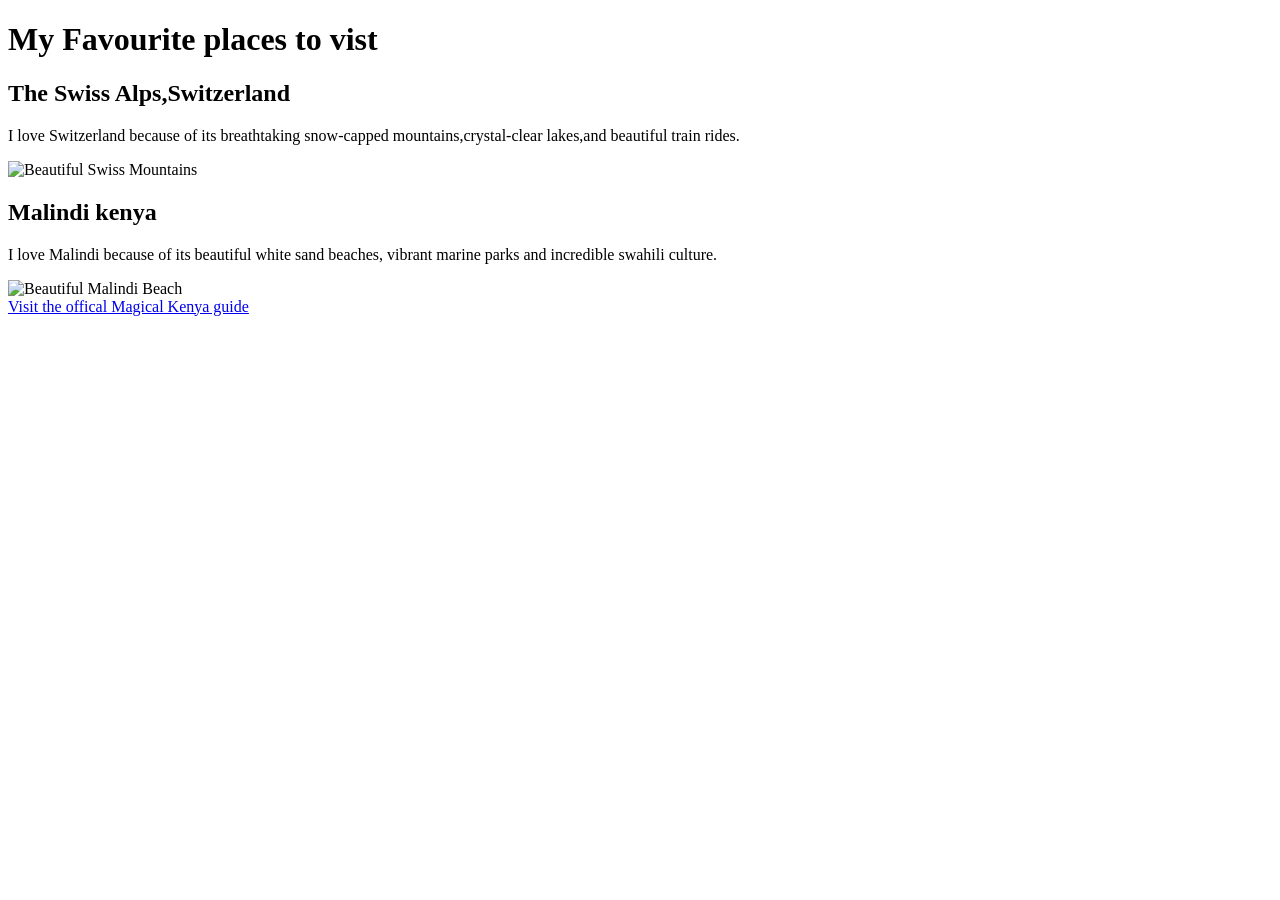
==== favourite-places.html @ b508dc8b "title image" ====
<!DOCTYPE html>
<html lang="en">
<head>
    <meta charset="UTF-8">
    <meta name="viewport" content="width=device-width, initial-scale=1.0">
    <link href="styles.css" rel="stylesheet" type="text/css">
    <title>Favourite-places</title>
</head>
<body>
    <h1>My Favourite places to vist</h1>
    <h2>The Swiss Alps,Switzerland</h2>
    <p>I love Switzerland because of its breathtaking snow-capped mountains,crystal-clear lakes,and beautiful train rides.</p>
    <img src="https://unsplash.com" alt="Beautiful Swiss Mountains">
    <h2>Malindi kenya</h2>
    <p>I love Malindi because of its beautiful white sand beaches, vibrant marine parks and incredible swahili culture.</p>
    <img src="https://unsplash.com" alt="Beautiful Malindi Beach">
    <br>
    <a href="https://magicalkenya.com" target="_blank">Visit the offical Magical Kenya guide</a>
</body>
</html>
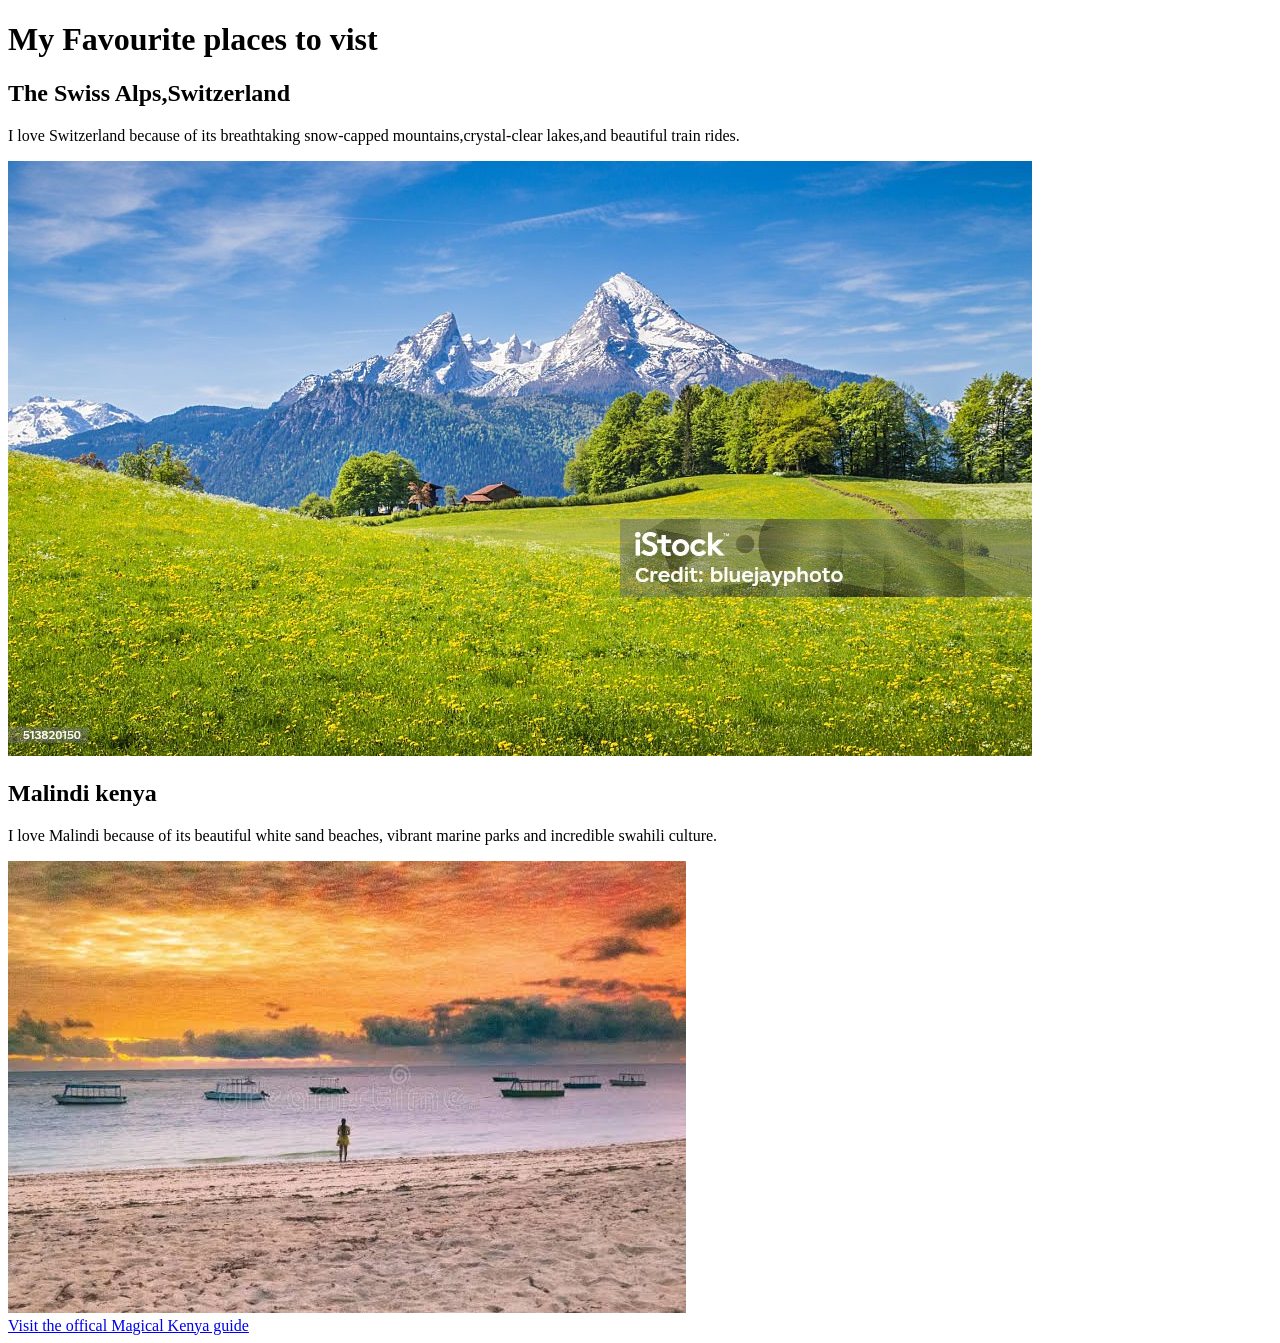
==== commit 56f853b2: "update links to main.css and fix layout" ====
--- a/favourite-places.html
+++ b/favourite-places.html
@@ -1,20 +1,28 @@
-<!DOCTYPE html>
+<!doctype html>
 <html lang="en">
-<head>
-    <meta charset="UTF-8">
-    <meta name="viewport" content="width=device-width, initial-scale=1.0">
-    <link href="styles.css" rel="stylesheet" type="text/css">
+  <head>
+    <meta charset="UTF-8" />
+    <meta name="viewport" content="width=device-width, initial-scale=1.0" />
+    <link href="css/main.css" rel="stylesheet" type="text/css" />
     <title>Favourite-places</title>
-</head>
-<body>
+  </head>
+  <body>
     <h1>My Favourite places to vist</h1>
     <h2>The Swiss Alps,Switzerland</h2>
-    <p>I love Switzerland because of its breathtaking snow-capped mountains,crystal-clear lakes,and beautiful train rides.</p>
-    <img src="https://unsplash.com" alt="Beautiful Swiss Mountains">
+    <p>
+      I love Switzerland because of its breathtaking snow-capped
+      mountains,crystal-clear lakes,and beautiful train rides.
+    </p>
+    <img src="istock.jpg" alt="Beautiful Swiss Mountains" />
     <h2>Malindi kenya</h2>
-    <p>I love Malindi because of its beautiful white sand beaches, vibrant marine parks and incredible swahili culture.</p>
-    <img src="https://unsplash.com" alt="Beautiful Malindi Beach">
-    <br>
-    <a href="https://magicalkenya.com" target="_blank">Visit the offical Magical Kenya guide</a>
-</body>
-</html>+    <p>
+      I love Malindi because of its beautiful white sand beaches, vibrant marine
+      parks and incredible swahili culture.
+    </p>
+    <img src="TnT.jpg" alt="Beautiful Malindi Beach" />
+    <br />
+    <a href="https://magicalkenya.com" target="_blank"
+      >Visit the offical Magical Kenya guide</a
+    >
+  </body>
+</html>
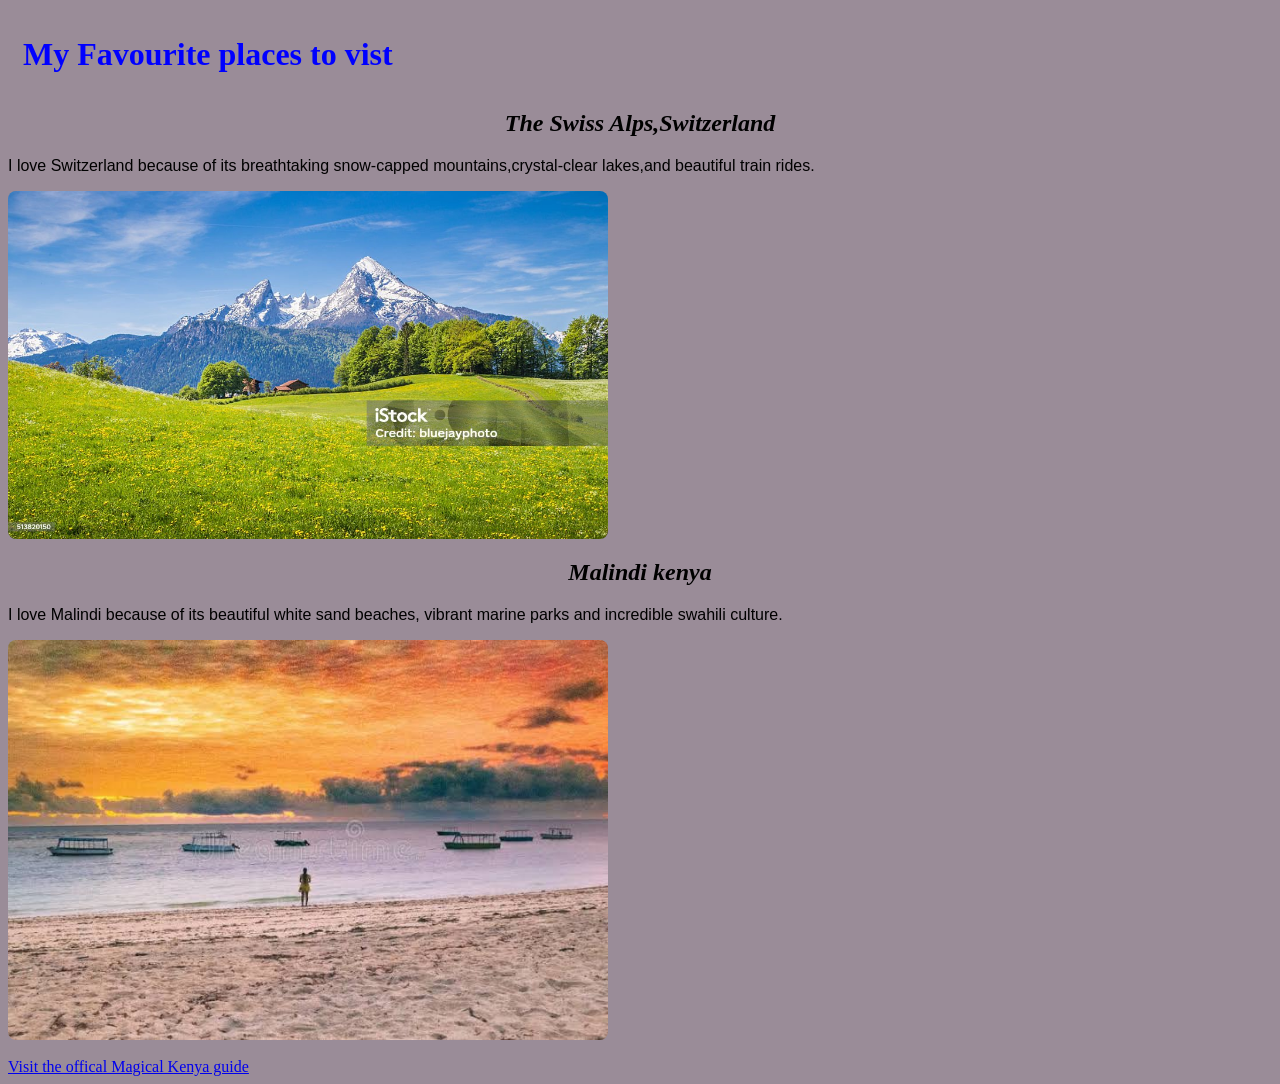
==== commit c7091bd0: "clean up head elements and update file locations" ====
--- a/favourite-places.html
+++ b/favourite-places.html
@@ -1,10 +1,8 @@
 <!doctype html>
 <html lang="en">
   <head>
-    <meta charset="UTF-8" />
-    <meta name="viewport" content="width=device-width, initial-scale=1.0" />
-    <link href="css/main.css" rel="stylesheet" type="text/css" />
-    <title>Favourite-places</title>
+        <link href="css/main.css" rel="stylesheet" type="text/css" />
+        <title>Favourite-places</title>
   </head>
   <body>
     <h1>My Favourite places to vist</h1>
--- a/css/main.css
+++ b/css/main.css
@@ -0,0 +1,28 @@
+h1 {
+  color: blue;
+  padding: 15px;
+}
+body {
+  background-color: #9a8c98;
+}
+
+h2 {
+  font-style: italic;
+  text-align: center;
+}
+
+p {
+  font-family: sans-serif;
+}
+ul {
+  font-size: 20px;
+  line-height: 30px;
+}
+img {
+  max-width: 100%;
+  height: auto;
+  display: block;
+  border-radius: 8px;
+  width: 600px;
+  text-align: center;
+}
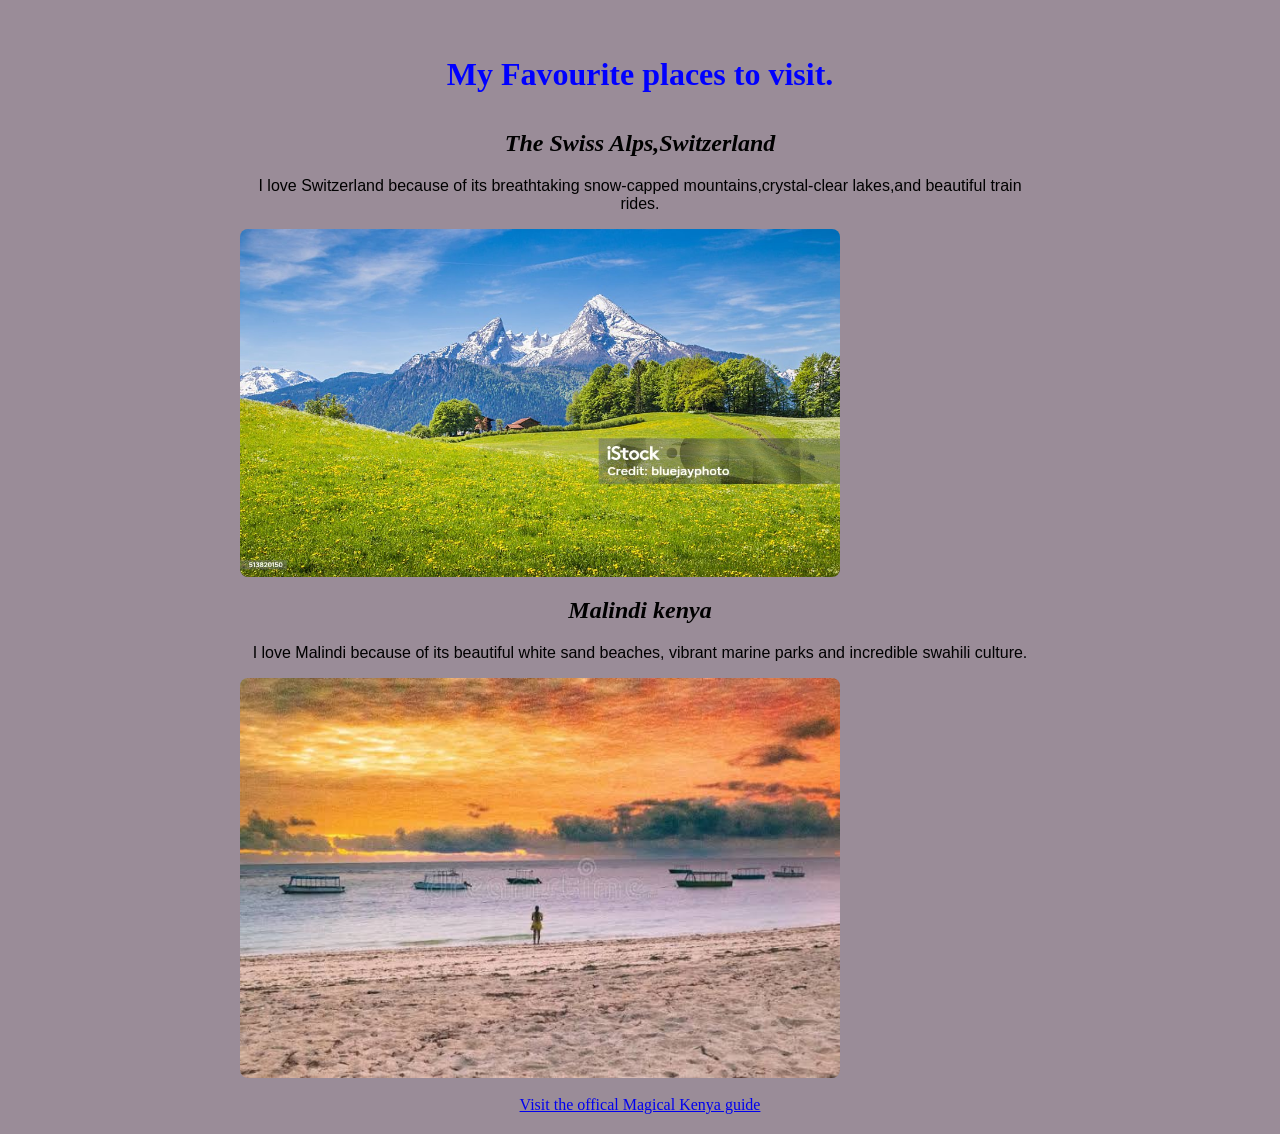
==== commit f9746975: "center website content and fix bullet point alignment" ====
--- a/favourite-places.html
+++ b/favourite-places.html
@@ -5,7 +5,7 @@
         <title>Favourite-places</title>
   </head>
   <body>
-    <h1>My Favourite places to vist</h1>
+    <h1>My Favourite places to visit.</h1>
     <h2>The Swiss Alps,Switzerland</h2>
     <p>
       I love Switzerland because of its breathtaking snow-capped
--- a/css/main.css
+++ b/css/main.css
@@ -17,6 +17,8 @@
 ul {
   font-size: 20px;
   line-height: 30px;
+  display: inline-block;
+  text-align: left;
 }
 img {
   max-width: 100%;
@@ -26,3 +28,10 @@
   width: 600px;
   text-align: center;
 }
+
+body {
+  text-align: center;
+  max-width: 800px;
+  margin: 0px auto;
+  padding: 20px;
+}
